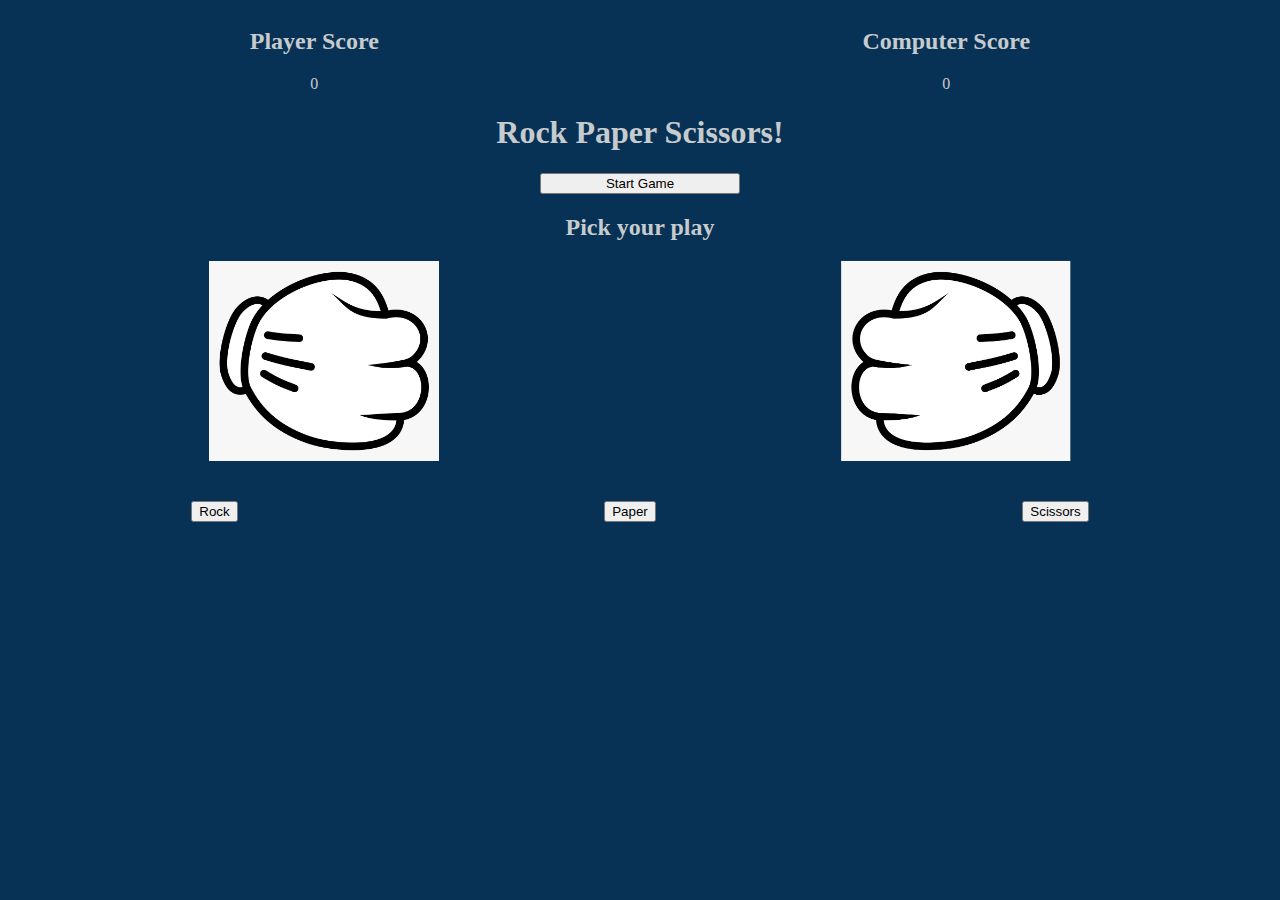
==== index.html @ 05c58e24 "Updated html and css" ====
<!DOCTYPE html>
<head>
    <link rel="stylesheet" href="style.css"/>
    <title>Rock Paper Scissors</title>

</head>
<body>
    <section class="game">
        <div class="score">
            <div class="playerScore">
            <h2>Player Score</h2>
            <p1>0</p1>
            </div>
        <div class="computerScore">
            <h2>Computer Score</h2>
            <p1>0</p1>
        </div>
    </div>
        <div class="start">
            <h1>Rock Paper Scissors!</h1>
            <div class="startButton">
            <button class="startGame">Start Game</button>
            </div>
        </div>

        <div class="match">
            <h2 class="outcome">Pick your play</h2>
        </div>
        <div class="hands">
            <img class="playerHand" src="rock.png">
            <img class="computerHand" src="rock.png">
        </div>
        <div class="buttons">
            <button class="rock">Rock</button>
            <button class="paper">Paper</button>
            <button class="scissors">Scissors</button>
        </div>
    </section>
   

</body>
---- style.css ----
section {
    
}
body {
    background-color: rgb(8, 50, 85);
}

.score {
    display: flex;
    flex-direction: row;
    justify-content: center;
    justify-content: space-around;
    text-align: center;
    color: rgb(198, 203, 206);
}

.start {
    display: flex;
    flex-direction: column;
    text-align: center;
    color: rgb(198, 203, 206)
}

.startGame {
    margin: auto;
    width:200px;
    text-align: center;
}

.hands {
    display: flex;
    flex-direction: row;
    margin: auto;
    justify-content: center;
    justify-content: space-around;
   
}

.match {
    text-align: center;
    color: rgb(198, 203, 206)
}
.playerHand, .computerHand {
    height: 200px;
    width: auto;
}

.computerHand {
    transform: rotatey(180deg);
}

.buttons {
    display: flex;
    flex-direction: row;
    justify-content: center;
    justify-content: space-around;
    padding-top: 40px;
}
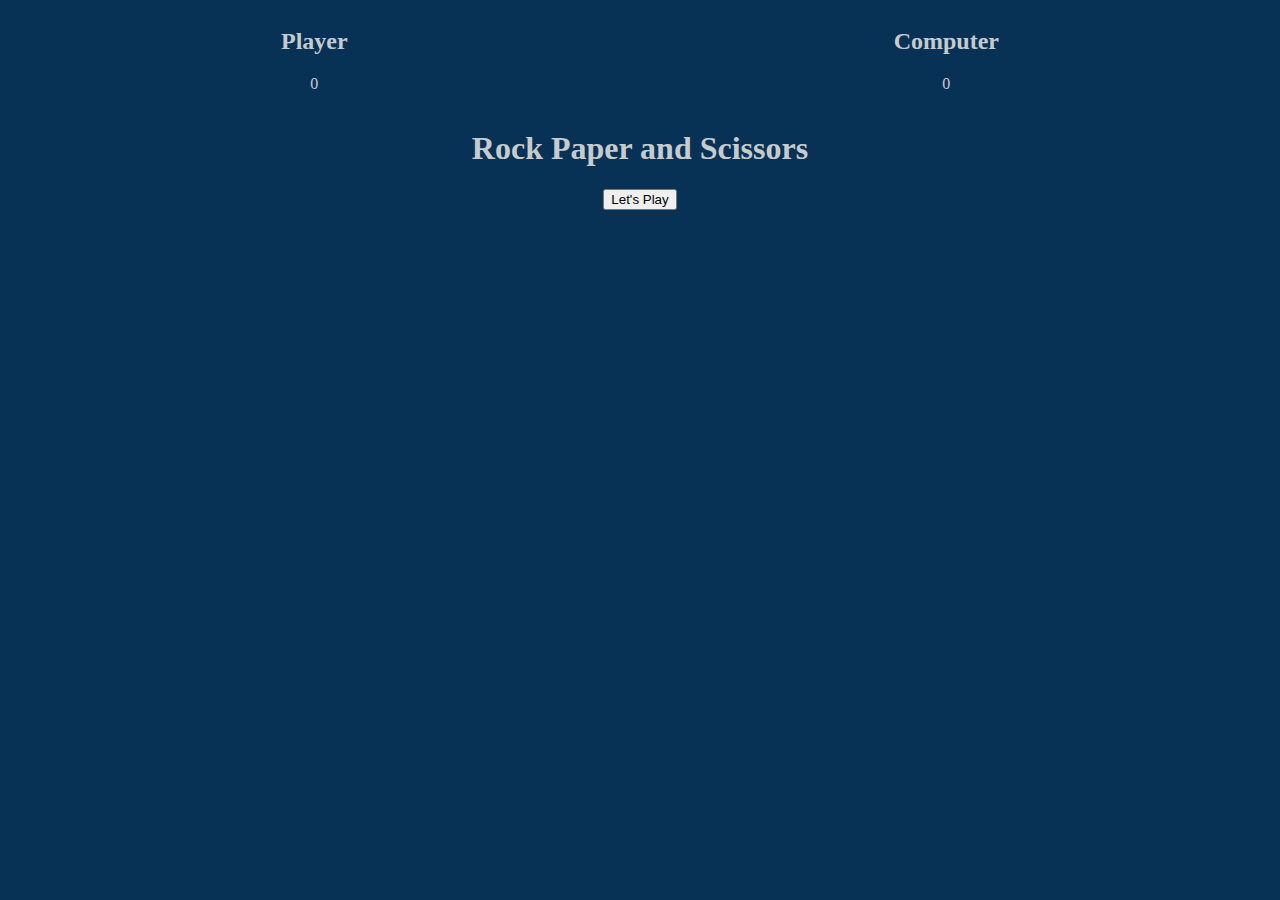
==== commit 8e680782: "Add files via upload" ====
--- a/index.html
+++ b/index.html
@@ -1,42 +1,45 @@
 <!DOCTYPE html>
-<head>
-    <link rel="stylesheet" href="style.css"/>
-    <title>Rock Paper Scissors</title>
+<html lang="en">
+  <head>
+    <meta charset="UTF-8" />
+    <meta name="viewport" content="width=device-width, initial-scale=1.0" />
+    <meta http-equiv="X-UA-Compatible" content="ie=edge" />
+    <link rel="stylesheet" href="./style.css" />
+    <title>Rock paper and scissors</title>
+  </head>
+  <body>
+    <section class="game">
+      <div class="score">
+        <div class="player-score">
+          <h2>Player</h2>
+          <p class="pScore">0</p>
+        </div>
+        <div class="computer-score">
+          <h2>Computer</h2>
+          <p class="cScore">0</p>
+        </div>
+      </div> 
 
-</head>
-<body>
-    <section class="game">
-        <div class="score">
-            <div class="playerScore">
-            <h2>Player Score</h2>
-            <p1>0</p1>
-            </div>
-        <div class="computerScore">
-            <h2>Computer Score</h2>
-            <p1>0</p1>
+      <div class="intro">
+        <h1>Rock Paper and Scissors</h1>
+        <button class="startBtn">Let's Play</button>
+      </div>
+
+      <div class="match fadeOut">
+        <h2 class="winner">Choose an option</h2>
+        <div class="hands">
+          <img class="player-hand" src="./rockPaperScissors/rock.png" alt="" />
+          <img class="computer-hand" src="./rockPaperScissors/rock.png" alt="" />
         </div>
-    </div>
-        <div class="start">
-            <h1>Rock Paper Scissors!</h1>
-            <div class="startButton">
-            <button class="startGame">Start Game</button>
-            </div>
+        <div class="options">
+          <button class="rock">rock</button>
+          <button class="paper">paper</button>
+          <button class="scissors">scissors</button>
         </div>
+      </div>
+    </section>
 
-        <div class="match">
-            <h2 class="outcome">Pick your play</h2>
-        </div>
-        <div class="hands">
-            <img class="playerHand" src="rock.png">
-            <img class="computerHand" src="rock.png">
-        </div>
-        <div class="buttons">
-            <button class="rock">Rock</button>
-            <button class="paper">Paper</button>
-            <button class="scissors">Scissors</button>
-        </div>
-    </section>
-   
-
-</body>
+    <script src="app.js"></script>
+  </body>
+</html>
     
--- a/style.css
+++ b/style.css
@@ -1,6 +1,4 @@
-section {
-    
-}
+ 
 body {
     background-color: rgb(8, 50, 85);
 }
@@ -21,10 +19,23 @@
     color: rgb(198, 203, 206)
 }
 
+.intro {
+    color: rgb(198, 203, 206);
+    display: flex;
+    flex-direction: column;
+    text-align: center;
+}
+
 .startGame {
+    display: flex;
+    text-align: center;
     margin: auto;
-    width:200px;
+}
+
+.startBtn {
+    display: flex;
     text-align: center;
+    margin: auto;
 }
 
 .hands {
@@ -34,6 +45,12 @@
     justify-content: center;
     justify-content: space-around;
    
+}
+.winner {
+display: flex;
+justify-content: center;
+text-align: center;
+margin: auto;
 }
 
 .match {
@@ -55,4 +72,14 @@
     justify-content: center;
     justify-content: space-around;
     padding-top: 40px;
-}+}
+
+div.fadeOut {
+    opacity: 0;
+    pointer-events: none;
+  }
+  
+  div.fadeIn {
+    opacity: 1;
+    pointer-events: all;
+  }
